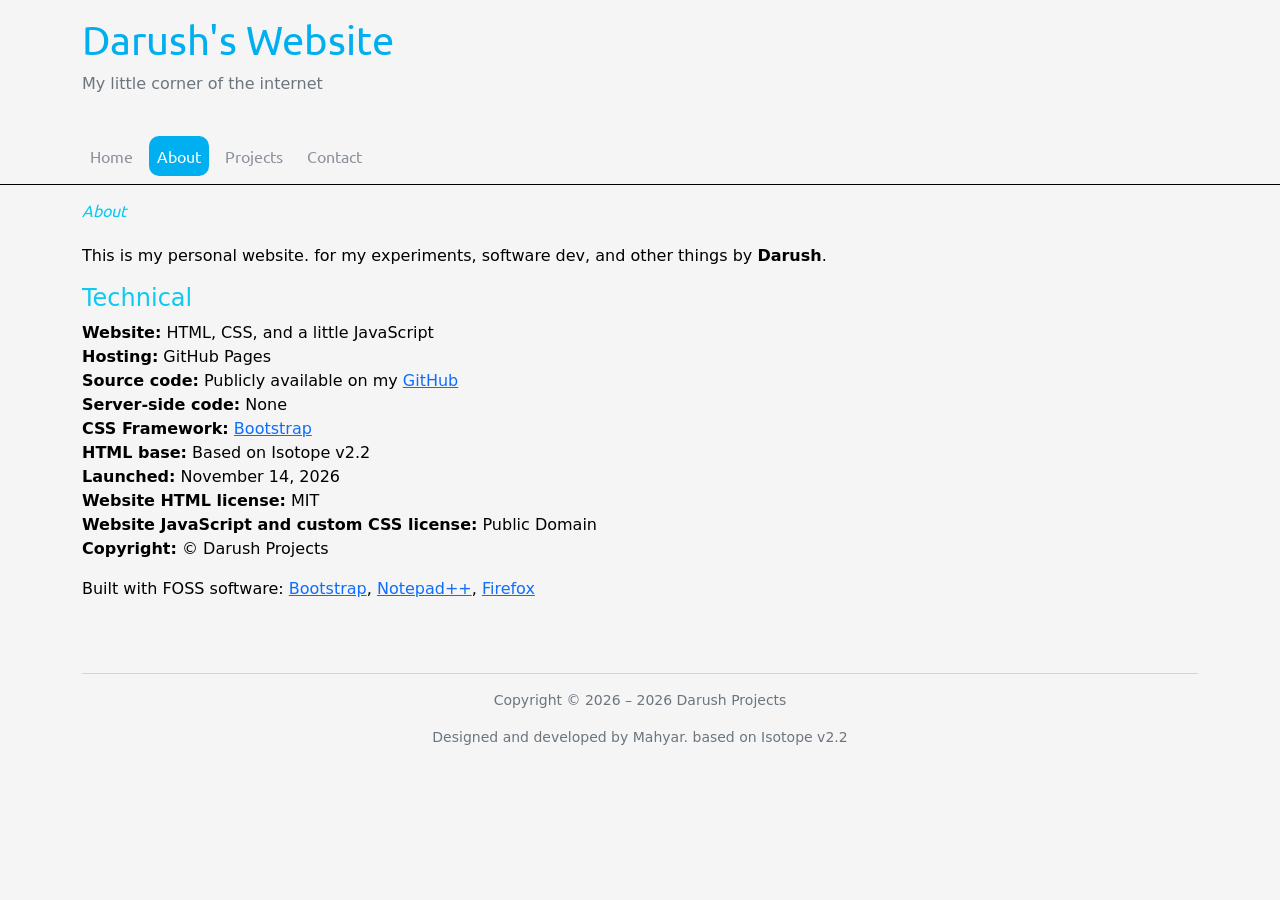
==== about/index.html @ 37f4bd77 "Update index.html" ====
<!doctype html>
<html lang="en">
    <head>
        <meta charset="UTF-8" />
        <meta name="viewport" content="width=device-width,initial-scale=1" />

        <!-- The CSS Mafia -->
        <link rel="stylesheet" href="../css/bootstrap.css" />
        <link rel="stylesheet" href="../css/custom.css" />

        <title>About</title>
    </head>

    <body>
        <header class="container py-3">
            <h1 class="Ubuntu logo">Darush's Website</h1>
            <p class="text-secondary">My little corner of the internet</p>
        </header>

        <nav class="navbar navbar-expand navbar-dark bg-dark sticky-top border-bottom custom-navbar Ubuntu">
            <div class="container">
                <ul class="navbar-nav nav-pills flex-row flex-nowrap gap-2 overflow-auto">
                    <li class="nav-item">
                        <a class="nav-link" href="https://html-bear.github.io/">Home</a>
                    </li>
                    <li class="nav-item">
                        <a class="nav-link active" href="https://html-bear.github.io/about/">About</a>
                    </li>
                    <li class="nav-item">
                        <a class="nav-link" href="https://html-bear.github.io/projects/">Projects</a>
                    </li>
                    <li class="nav-item">
                        <a class="nav-link" href="https://html-bear.github.io/contact/">Contact</a>
                    </li>
                </ul>
            </div>
        </nav>

        <main class="container py-3">
            <h6 class="mb-4 Ubuntu text-info"><em>About</em></h6>

            <p>
                This is my personal website. for my experiments, software dev, and other things by
                <strong>Darush</strong>.
            </p>

            <h4 class="text-info">Technical</h4>

            <p>
                <strong>Website:</strong> HTML, CSS, and a little JavaScript<br />
                <strong>Hosting:</strong> GitHub Pages<br />
                <strong>Source code:</strong> Publicly available on my
                <a href="https://github.com/darushbayat-gif/">GitHub</a><br />
                <strong>Server-side code:</strong> None<br />
                <!-- comming soon! <strong>Analytics:</strong> <a href="https://goatcounter.com/">GoatCounter</a><br /> -->
                <strong>CSS Framework:</strong> <a href="https://getbootstrap.com/">Bootstrap</a><br />
                <strong>HTML base:</strong> Based on Isotope v2.2<br />
                <strong>Launched:</strong> November 14, 2026<br />
                <strong>Website HTML license:</strong> MIT<br />
                <strong>Website JavaScript and custom CSS license:</strong> Public Domain<br />
                <strong>Copyright:</strong> © Darush Projects
            </p>

            <p>
                Built with FOSS software:
                <a href="https://getbootstrap.com/">Bootstrap</a>,
                <a href="https://notepad-plus-plus.org/">Notepad++</a>,
                <a href="https://www.firefox.com/en/">Firefox</a>
            </p>
        </main>

        <footer class="container text-center py-4 text-secondary small">
            <hr />

            <!-- A little JavaScript trick to keep the copyright year up to date -->
            <p>
                Copyright © 2026 –
                <span id="year"></span>
                <script src="../js/footer.js" defer></script>
                Darush Projects
            </p>

            <p>Designed and developed by Mahyar. based on Isotope v2.2</p>
        </footer>
    </body>
</html>
---- css/custom.css ----
/*
This file is dedicated to the public domain.
No rights reserved. ❤️
*/

:root {
    --bg: #F5F5F5;
    --dim: #8b919a;
    --accent: #00AFF0;

    --mono: Consolas, "Courier New", monospace;
    --times: "Times New Roman", Times, serif;
}

@font-face {
    font-family: "Ubuntu";
    src: url("../font/Ubuntu-Regular.ttf") format("truetype");
    font-weight: 400;
    font-style: normal;
    font-display: swap;
}

.Ubuntu {
    font-family: "Ubuntu", sans-serif;
}

* {
    box-sizing: border-box;
}

body {
    margin: 0;
    background-color: var(--bg);
    color: var(--text);
    font-size: var(--font-size);
    line-height: 1.5;
}

header,
main,
footer {
    max-width: var(--content-width);
    margin-inline: auto;
}

.logo {
    color: var(--accent);
    font-family: "Ubuntu", sans-serif;
}

.tagline {
    color: var(--dim);
}

.custom-border {
    border: 1px solid var(--line);
}

.custom-navbar {
    background-color: var(--bg) !important;
    color: var(--text);
    border-color: var(--line) !important;
}

/*
a:not(.custom-navbar a),
a:not(.custom-navbar a):visited {
    color: var(--accent);
    text-decoration: none;
}
*/

.label {
    color: var(--dim);
    font: 19px var(--times);
}

footer {
    padding: 32px var(--page-padding) 48px;
    color: var(--dim);
    font-size: var(--font-small);
    line-height: 1.5;
}

footer p,
footer a {
    font-size: inherit;
}

@media (max-width: 480px) {
    footer {
        padding-top: 26px;
        padding-bottom: 32px;
    }

    .label {
        font-size: 17px;
    }
}

nav ul::-webkit-scrollbar {
    display: none;
}

nav a {
    display: block;
    border-radius: 10px;
    white-space: nowrap;
}

nav a.active {
    background: var(--accent);
    border-color: var(--accent);
    color: #fff;
}

nav a.active:visited {
    color: #fff;
}

nav ul::-webkit-scrollbar {
    display: none;
}

.nav-pills .nav-link {
    display: block;
    color: var(--dim);
    border-radius: 10px;
    white-space: nowrap;
}

.nav-pills .nav-link:hover {
    color: var(--text);
    background-color: var(--line);
}

.nav-pills .nav-link.active,
.nav-pills .show > .nav-link {
    color: #fff;
    background-color: var(--accent);
    border-color: var(--accent);
}
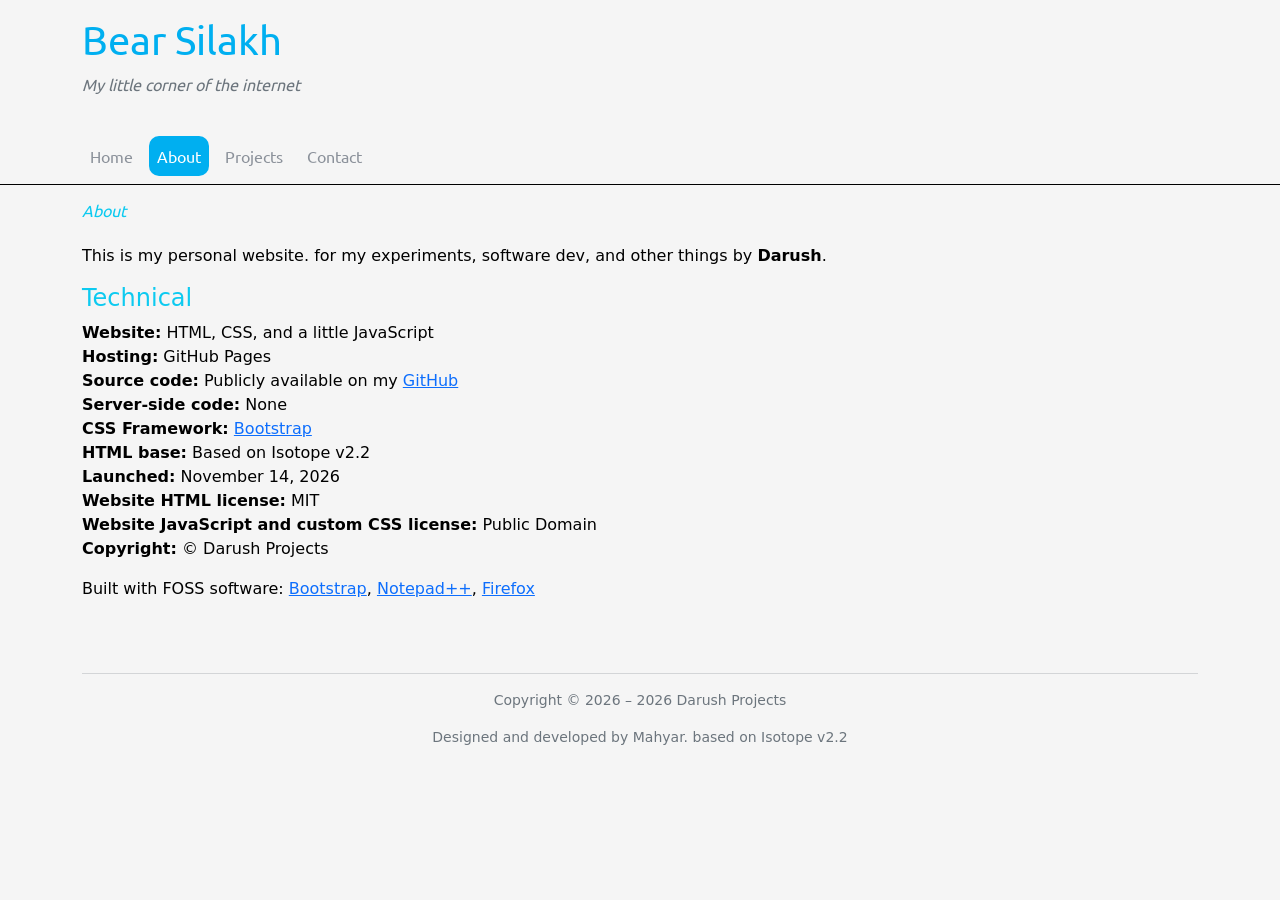
==== commit f8402607: "Update index.html" ====
--- a/about/index.html
+++ b/about/index.html
@@ -12,9 +12,9 @@
     </head>
 
     <body>
-        <header class="container py-3">
-            <h1 class="Ubuntu logo">Darush's Website</h1>
-            <p class="text-secondary">My little corner of the internet</p>
+        <header class="Ubuntu container py-3">
+            <h1 class="logo">Bear Silakh</h1>
+            <p class="text-secondary"><em>My little corner of the internet</em></p>
         </header>
 
         <nav class="navbar navbar-expand navbar-dark bg-dark sticky-top border-bottom custom-navbar Ubuntu">
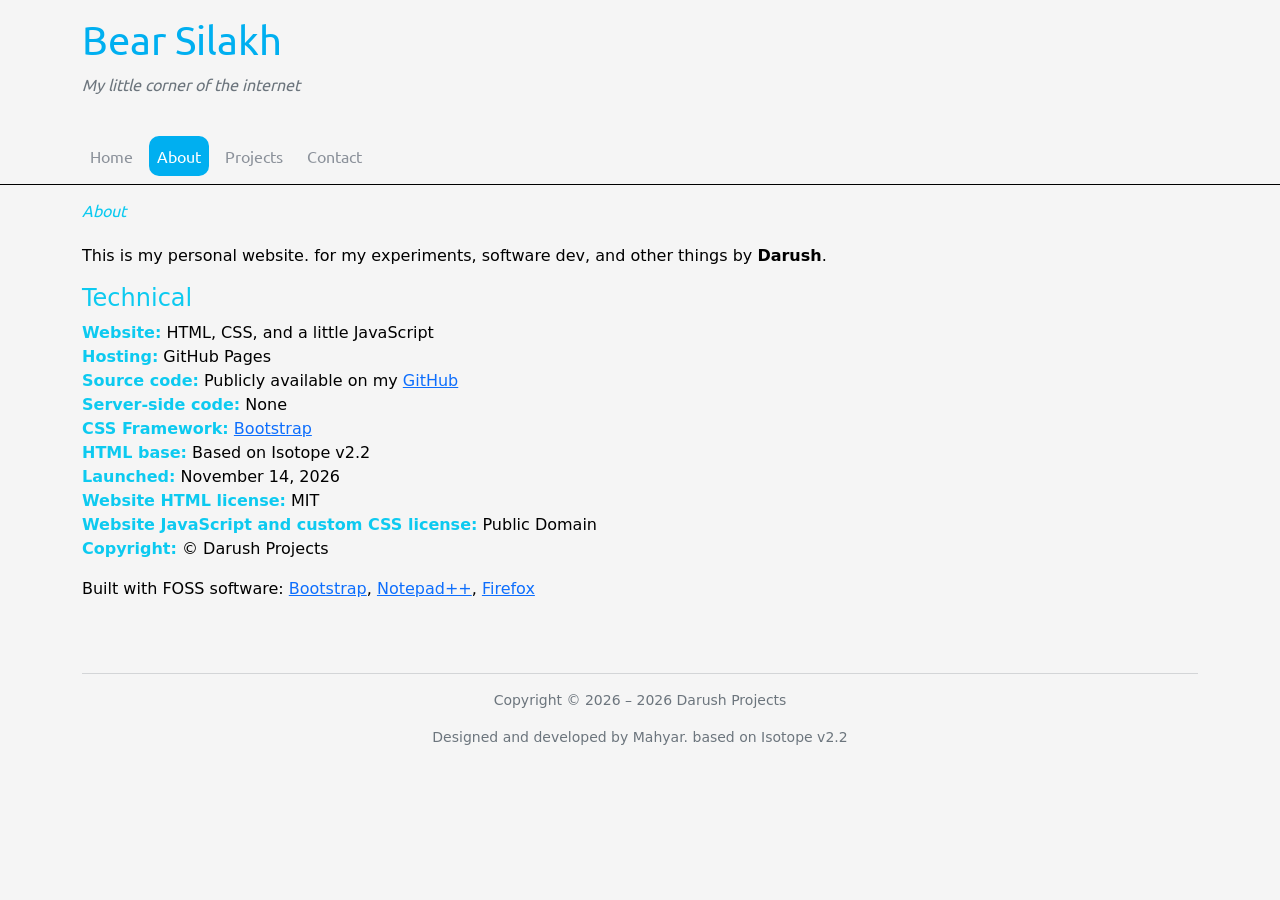
==== commit e657fa5f: "Update index.html" ====
--- a/about/index.html
+++ b/about/index.html
@@ -47,18 +47,19 @@
             <h4 class="text-info">Technical</h4>
 
             <p>
-                <strong>Website:</strong> HTML, CSS, and a little JavaScript<br />
-                <strong>Hosting:</strong> GitHub Pages<br />
-                <strong>Source code:</strong> Publicly available on my
+                <strong class="text-info">Website:</strong> HTML, CSS, and a little JavaScript<br />
+                <strong class="text-info">Hosting:</strong> GitHub Pages<br />
+                <strong class="text-info">Source code:</strong> Publicly available on my
                 <a href="https://github.com/darushbayat-gif/">GitHub</a><br />
-                <strong>Server-side code:</strong> None<br />
+                
+                <strong class="text-info">Server-side code:</strong> None<br />
                 <!-- comming soon! <strong>Analytics:</strong> <a href="https://goatcounter.com/">GoatCounter</a><br /> -->
-                <strong>CSS Framework:</strong> <a href="https://getbootstrap.com/">Bootstrap</a><br />
-                <strong>HTML base:</strong> Based on Isotope v2.2<br />
-                <strong>Launched:</strong> November 14, 2026<br />
-                <strong>Website HTML license:</strong> MIT<br />
-                <strong>Website JavaScript and custom CSS license:</strong> Public Domain<br />
-                <strong>Copyright:</strong> © Darush Projects
+                <strong class="text-info">CSS Framework:</strong> <a href="https://getbootstrap.com/">Bootstrap</a><br />
+                <strong class="text-info">HTML base:</strong> Based on Isotope v2.2<br />
+                <strong class="text-info">Launched:</strong> November 14, 2026<br />
+                <strong class="text-info">Website HTML license:</strong> MIT<br />
+                <strong class="text-info">Website JavaScript and custom CSS license:</strong> Public Domain<br />
+                <strong class="text-info">Copyright:</strong> © Darush Projects
             </p>
 
             <p>
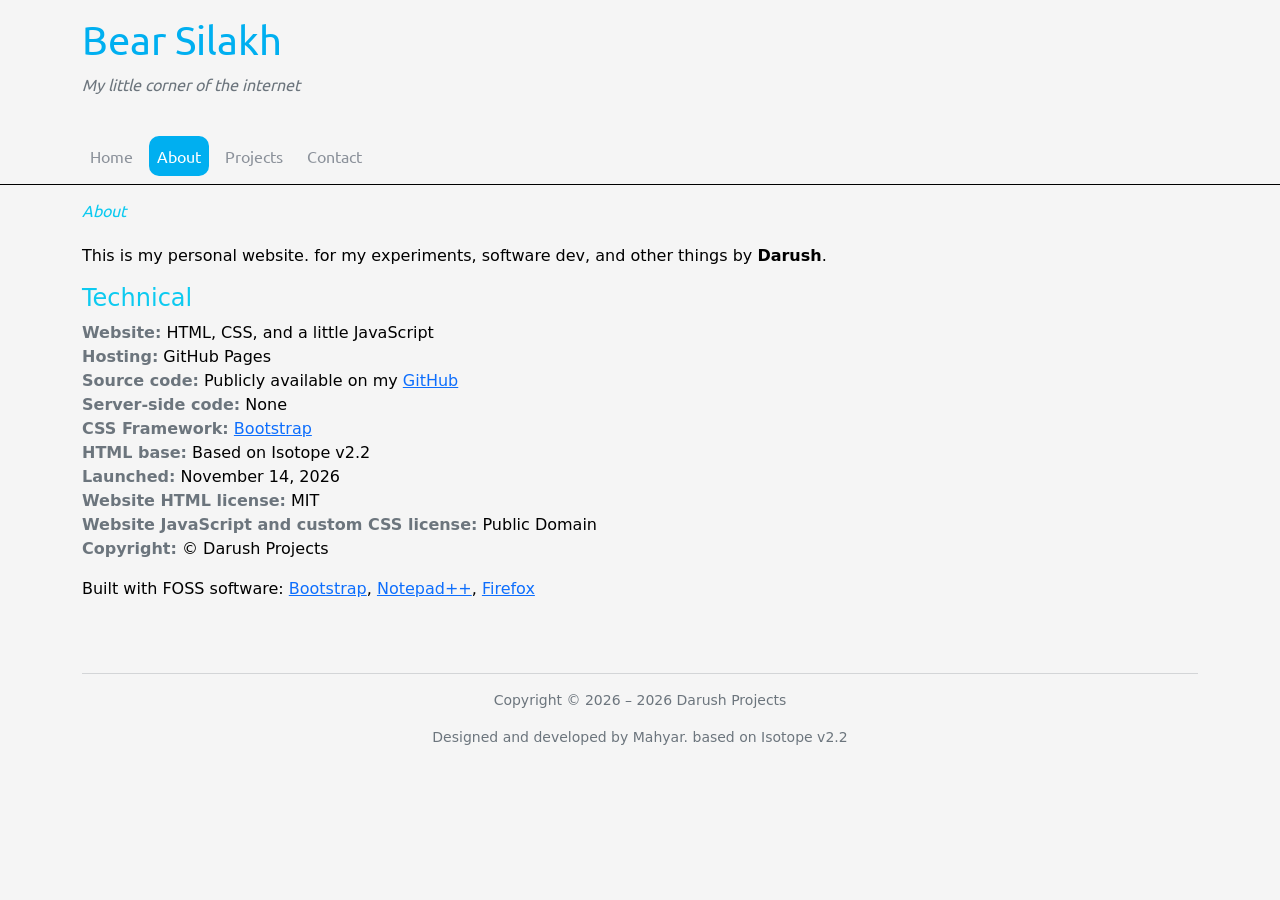
==== commit b345ddc8: "Update index.html" ====
--- a/about/index.html
+++ b/about/index.html
@@ -47,19 +47,19 @@
             <h4 class="text-info">Technical</h4>
 
             <p>
-                <strong class="text-info">Website:</strong> HTML, CSS, and a little JavaScript<br />
-                <strong class="text-info">Hosting:</strong> GitHub Pages<br />
-                <strong class="text-info">Source code:</strong> Publicly available on my
+                <strong class="text-secondary">Website:</strong> HTML, CSS, and a little JavaScript<br />
+                <strong class="text-secondary">Hosting:</strong> GitHub Pages<br />
+                <strong class="text-secondary">Source code:</strong> Publicly available on my
                 <a href="https://github.com/darushbayat-gif/">GitHub</a><br />
                 
-                <strong class="text-info">Server-side code:</strong> None<br />
+                <strong class="text-secondary">Server-side code:</strong> None<br />
                 <!-- comming soon! <strong>Analytics:</strong> <a href="https://goatcounter.com/">GoatCounter</a><br /> -->
-                <strong class="text-info">CSS Framework:</strong> <a href="https://getbootstrap.com/">Bootstrap</a><br />
-                <strong class="text-info">HTML base:</strong> Based on Isotope v2.2<br />
-                <strong class="text-info">Launched:</strong> November 14, 2026<br />
-                <strong class="text-info">Website HTML license:</strong> MIT<br />
-                <strong class="text-info">Website JavaScript and custom CSS license:</strong> Public Domain<br />
-                <strong class="text-info">Copyright:</strong> © Darush Projects
+                <strong class="text-secondary">CSS Framework:</strong> <a href="https://getbootstrap.com/">Bootstrap</a><br />
+                <strong class="text-secondary">HTML base:</strong> Based on Isotope v2.2<br />
+                <strong class="text-secondary">Launched:</strong> November 14, 2026<br />
+                <strong class="text-secondary">Website HTML license:</strong> MIT<br />
+                <strong class="text-secondary">Website JavaScript and custom CSS license:</strong> Public Domain<br />
+                <strong class="text-secondary">Copyright:</strong> © Darush Projects
             </p>
 
             <p>
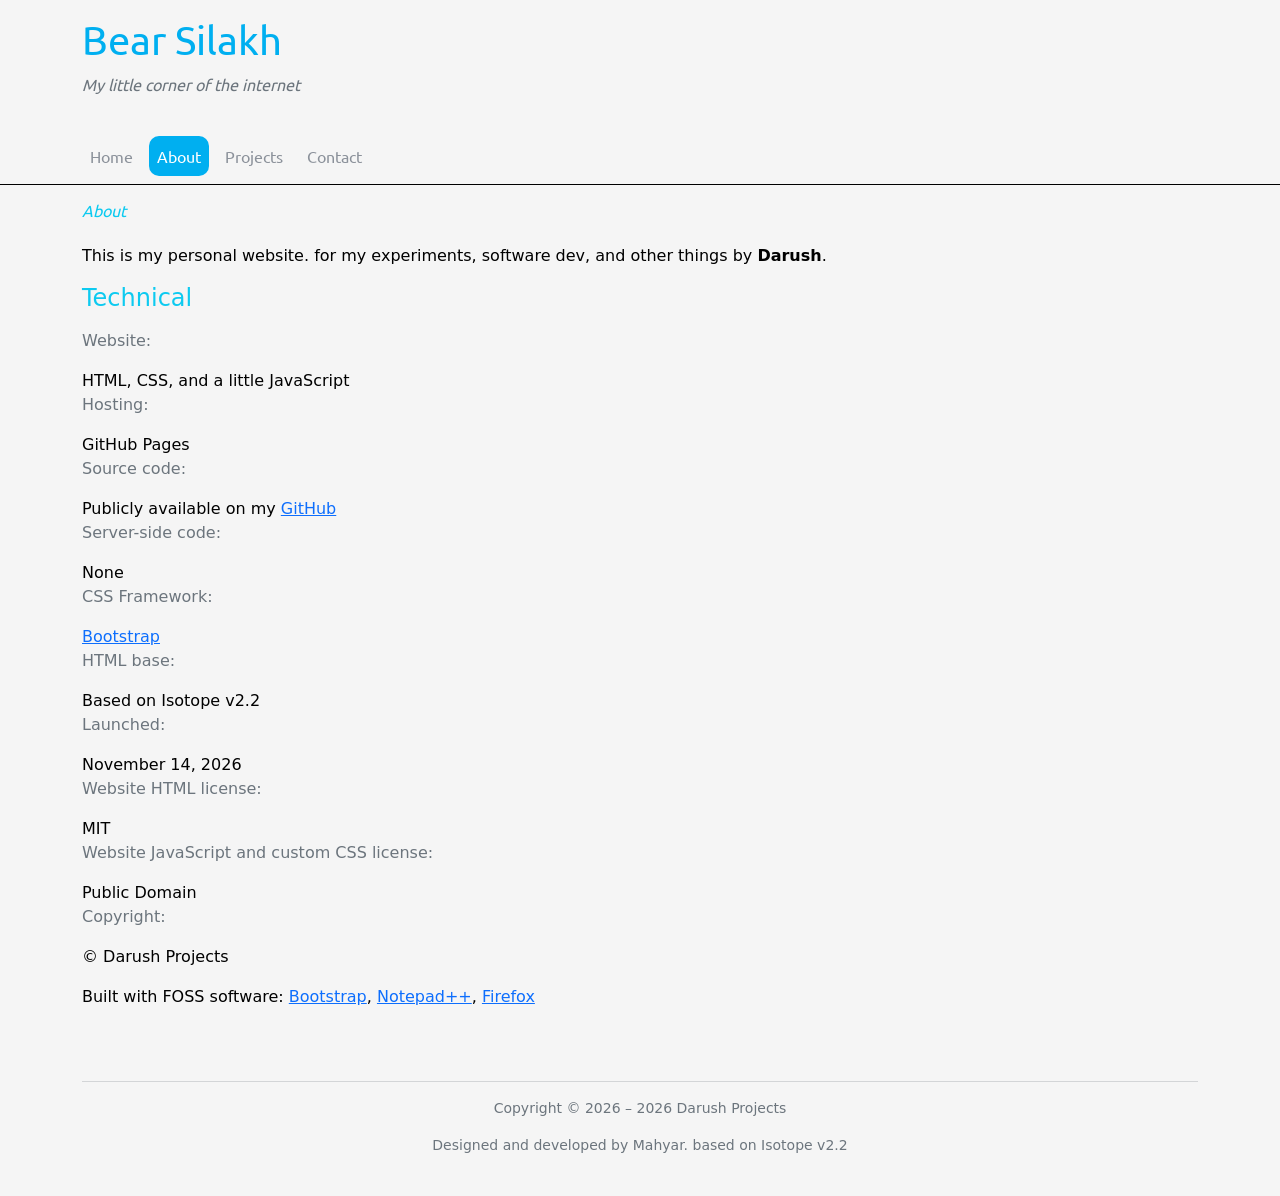
==== commit 9156dc0a: "Update index.html" ====
--- a/about/index.html
+++ b/about/index.html
@@ -47,19 +47,19 @@
             <h4 class="text-info">Technical</h4>
 
             <p>
-                <strong class="text-secondary">Website:</strong> HTML, CSS, and a little JavaScript<br />
-                <strong class="text-secondary">Hosting:</strong> GitHub Pages<br />
-                <strong class="text-secondary">Source code:</strong> Publicly available on my
+                <p class="text-secondary">Website:</p> HTML, CSS, and a little JavaScript<br />
+                <p class="text-secondary">Hosting:</p> GitHub Pages<br />
+                <p class="text-secondary">Source code:</p> Publicly available on my
                 <a href="https://github.com/darushbayat-gif/">GitHub</a><br />
                 
-                <strong class="text-secondary">Server-side code:</strong> None<br />
+                <p class="text-secondary">Server-side code:</p> None<br />
                 <!-- comming soon! <strong>Analytics:</strong> <a href="https://goatcounter.com/">GoatCounter</a><br /> -->
-                <strong class="text-secondary">CSS Framework:</strong> <a href="https://getbootstrap.com/">Bootstrap</a><br />
-                <strong class="text-secondary">HTML base:</strong> Based on Isotope v2.2<br />
-                <strong class="text-secondary">Launched:</strong> November 14, 2026<br />
-                <strong class="text-secondary">Website HTML license:</strong> MIT<br />
-                <strong class="text-secondary">Website JavaScript and custom CSS license:</strong> Public Domain<br />
-                <strong class="text-secondary">Copyright:</strong> © Darush Projects
+                <p class="text-secondary">CSS Framework:</p> <a href="https://getbootstrap.com/">Bootstrap</a><br />
+                <p class="text-secondary">HTML base:</p> Based on Isotope v2.2<br />
+                <p class="text-secondary">Launched:</p> November 14, 2026<br />
+                <p class="text-secondary">Website HTML license:</p> MIT<br />
+                <p class="text-secondary">Website JavaScript and custom CSS license:</p> Public Domain<br />
+                <p class="text-secondary">Copyright:</p> © Darush Projects
             </p>
 
             <p>
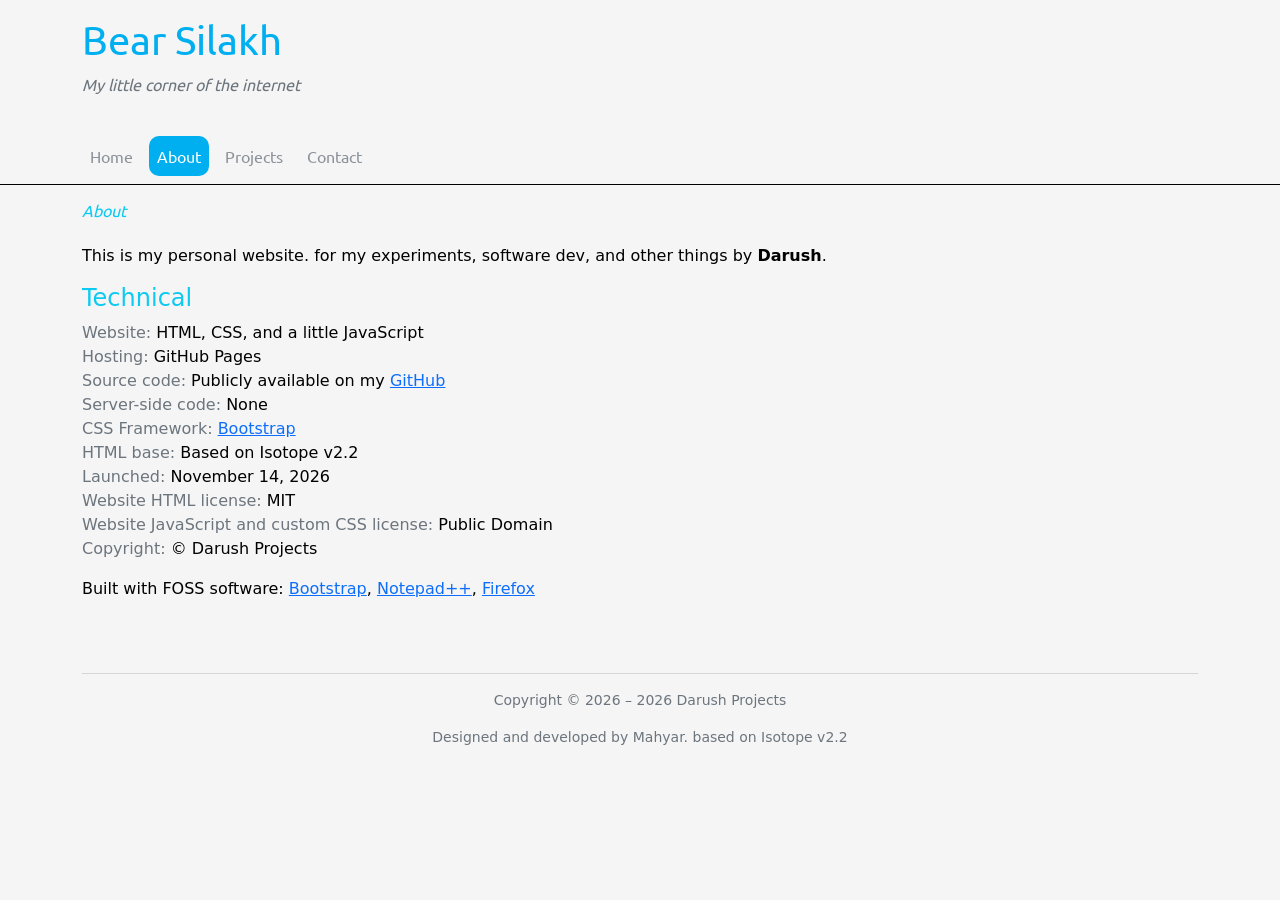
==== commit 60e662df: "Update index.html" ====
--- a/about/index.html
+++ b/about/index.html
@@ -47,19 +47,19 @@
             <h4 class="text-info">Technical</h4>
 
             <p>
-                <p class="text-secondary">Website:</p> HTML, CSS, and a little JavaScript<br />
-                <p class="text-secondary">Hosting:</p> GitHub Pages<br />
-                <p class="text-secondary">Source code:</p> Publicly available on my
+                <span class="text-secondary">Website:</span> HTML, CSS, and a little JavaScript<br />
+                <span class="text-secondary">Hosting:</span> GitHub Pages<br />
+                <span class="text-secondary">Source code:</span> Publicly available on my
                 <a href="https://github.com/darushbayat-gif/">GitHub</a><br />
                 
-                <p class="text-secondary">Server-side code:</p> None<br />
+                <span class="text-secondary">Server-side code:</span> None<br />
                 <!-- comming soon! <strong>Analytics:</strong> <a href="https://goatcounter.com/">GoatCounter</a><br /> -->
-                <p class="text-secondary">CSS Framework:</p> <a href="https://getbootstrap.com/">Bootstrap</a><br />
-                <p class="text-secondary">HTML base:</p> Based on Isotope v2.2<br />
-                <p class="text-secondary">Launched:</p> November 14, 2026<br />
-                <p class="text-secondary">Website HTML license:</p> MIT<br />
-                <p class="text-secondary">Website JavaScript and custom CSS license:</p> Public Domain<br />
-                <p class="text-secondary">Copyright:</p> © Darush Projects
+                <span class="text-secondary">CSS Framework:</span> <a href="https://getbootstrap.com/">Bootstrap</a><br />
+                <span class="text-secondary">HTML base:</span> Based on Isotope v2.2<br />
+                <span class="text-secondary">Launched:</span> November 14, 2026<br />
+                <span class="text-secondary">Website HTML license:</span> MIT<br />
+                <span class="text-secondary">Website JavaScript and custom CSS license:</span> Public Domain<br />
+                <span class="text-secondary">Copyright:</span> © Darush Projects
             </p>
 
             <p>
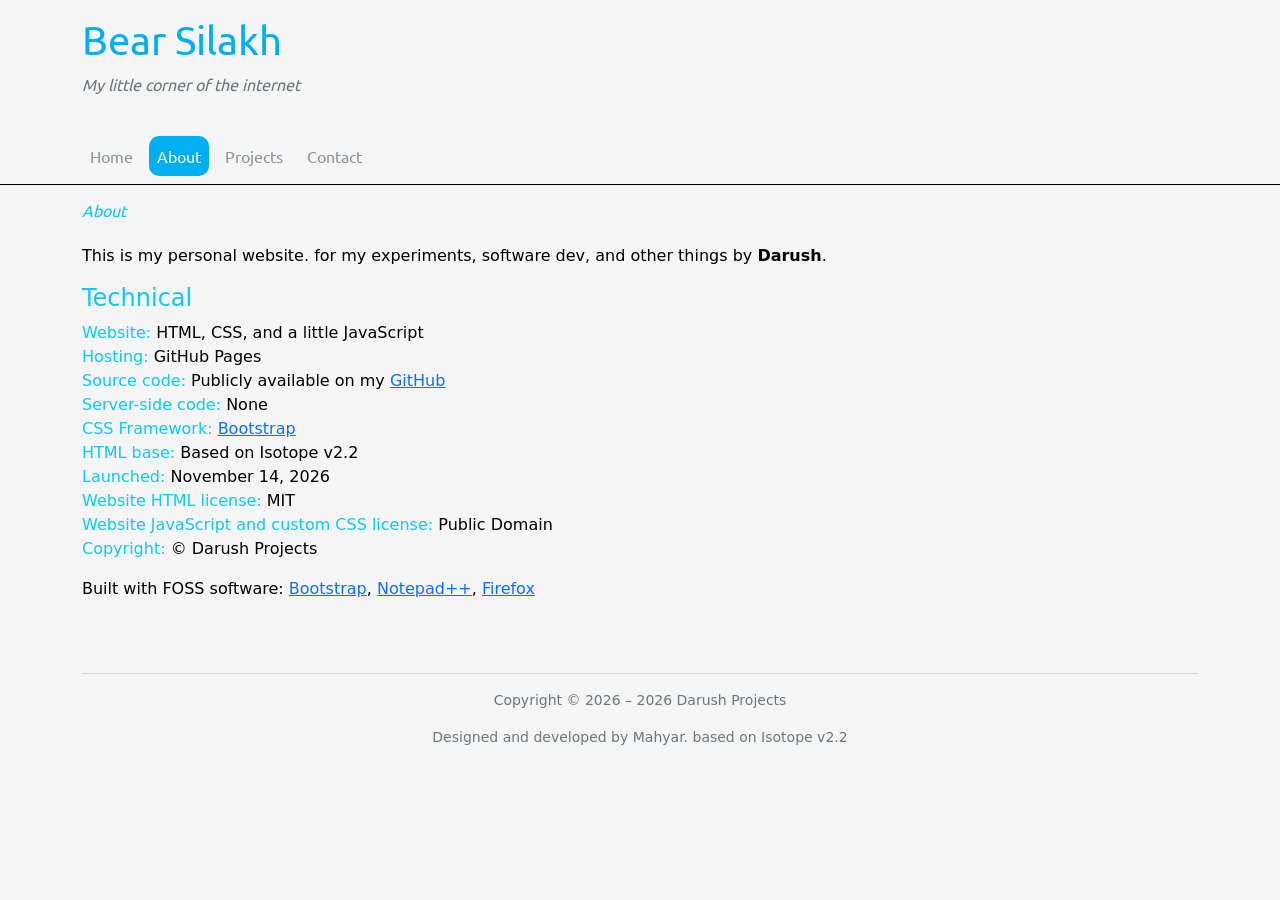
==== commit 7af8551e: "Update index.html" ====
--- a/about/index.html
+++ b/about/index.html
@@ -47,19 +47,19 @@
             <h4 class="text-info">Technical</h4>
 
             <p>
-                <span class="text-secondary">Website:</span> HTML, CSS, and a little JavaScript<br />
-                <span class="text-secondary">Hosting:</span> GitHub Pages<br />
-                <span class="text-secondary">Source code:</span> Publicly available on my
+                <span class="text-info">Website:</span> HTML, CSS, and a little JavaScript<br />
+                <span class="text-info">Hosting:</span> GitHub Pages<br />
+                <span class="text-info">Source code:</span> Publicly available on my
                 <a href="https://github.com/darushbayat-gif/">GitHub</a><br />
                 
-                <span class="text-secondary">Server-side code:</span> None<br />
+                <span class="text-info">Server-side code:</span> None<br />
                 <!-- comming soon! <strong>Analytics:</strong> <a href="https://goatcounter.com/">GoatCounter</a><br /> -->
-                <span class="text-secondary">CSS Framework:</span> <a href="https://getbootstrap.com/">Bootstrap</a><br />
-                <span class="text-secondary">HTML base:</span> Based on Isotope v2.2<br />
-                <span class="text-secondary">Launched:</span> November 14, 2026<br />
-                <span class="text-secondary">Website HTML license:</span> MIT<br />
-                <span class="text-secondary">Website JavaScript and custom CSS license:</span> Public Domain<br />
-                <span class="text-secondary">Copyright:</span> © Darush Projects
+                <span class="text-info">CSS Framework:</span> <a href="https://getbootstrap.com/">Bootstrap</a><br />
+                <span class="text-info">HTML base:</span> Based on Isotope v2.2<br />
+                <span class="text-info">Launched:</span> November 14, 2026<br />
+                <span class="text-info">Website HTML license:</span> MIT<br />
+                <span class="text-info">Website JavaScript and custom CSS license:</span> Public Domain<br />
+                <span class="text-info">Copyright:</span> © Darush Projects
             </p>
 
             <p>
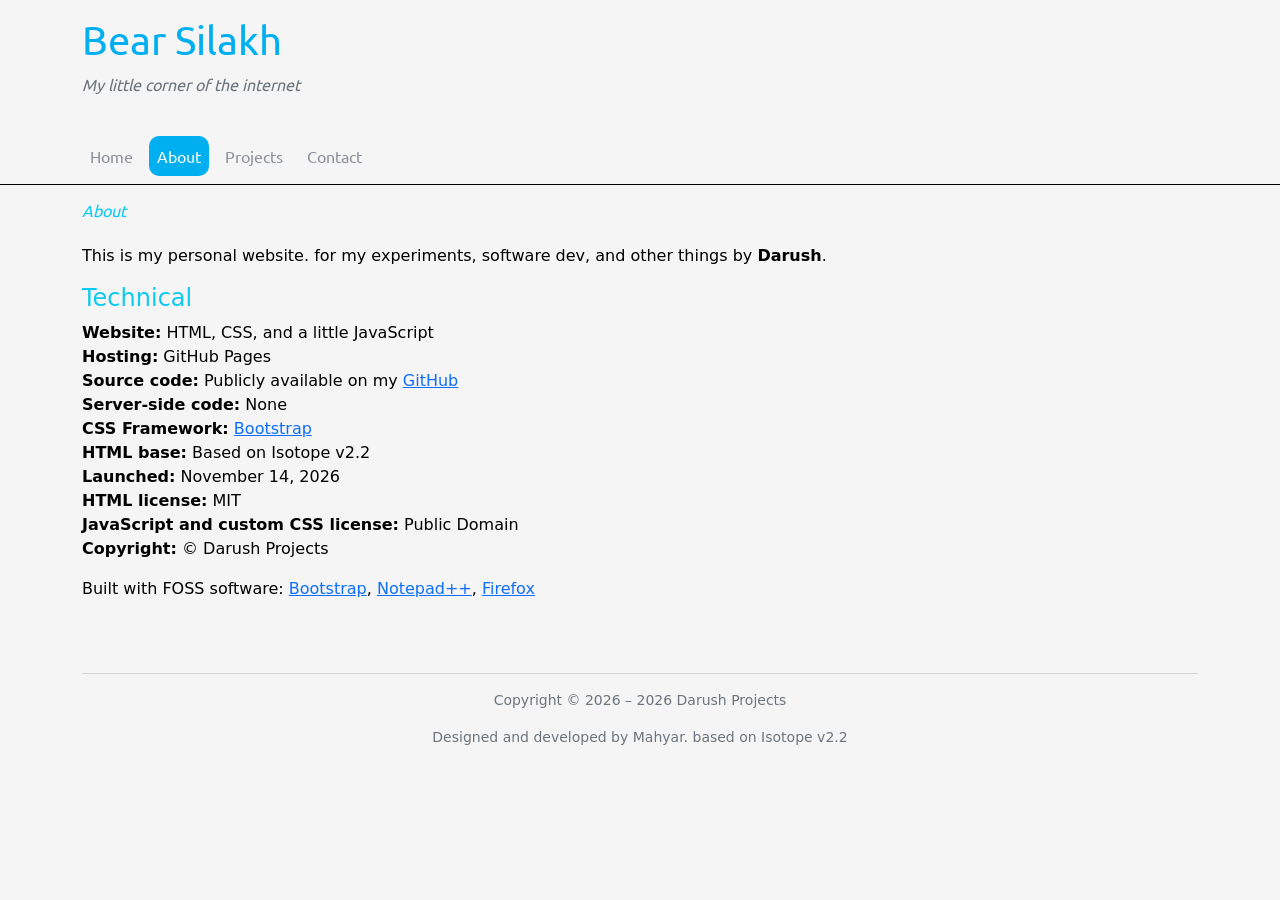
==== commit a5bcc815: "Update index.html" ====
--- a/about/index.html
+++ b/about/index.html
@@ -47,19 +47,19 @@
             <h4 class="text-info">Technical</h4>
 
             <p>
-                <span class="text-info">Website:</span> HTML, CSS, and a little JavaScript<br />
-                <span class="text-info">Hosting:</span> GitHub Pages<br />
-                <span class="text-info">Source code:</span> Publicly available on my
+                <b>Website:</b> HTML, CSS, and a little JavaScript<br />
+                <b>Hosting:</b> GitHub Pages<br />
+                <b>Source code:</b> Publicly available on my
                 <a href="https://github.com/darushbayat-gif/">GitHub</a><br />
                 
-                <span class="text-info">Server-side code:</span> None<br />
+                <b>Server-side code:</b> None<br />
                 <!-- comming soon! <strong>Analytics:</strong> <a href="https://goatcounter.com/">GoatCounter</a><br /> -->
-                <span class="text-info">CSS Framework:</span> <a href="https://getbootstrap.com/">Bootstrap</a><br />
-                <span class="text-info">HTML base:</span> Based on Isotope v2.2<br />
-                <span class="text-info">Launched:</span> November 14, 2026<br />
-                <span class="text-info">Website HTML license:</span> MIT<br />
-                <span class="text-info">Website JavaScript and custom CSS license:</span> Public Domain<br />
-                <span class="text-info">Copyright:</span> © Darush Projects
+                <b>CSS Framework:</b> <a href="https://getbootstrap.com/">Bootstrap</a><br />
+                <b>HTML base:</b> Based on Isotope v2.2<br />
+                <b>Launched:</b> November 14, 2026<br />
+                <b>HTML license:</b> MIT<br />
+                <b>JavaScript and custom CSS license:</b> Public Domain<br />
+                <b>Copyright:</b> © Darush Projects
             </p>
 
             <p>
